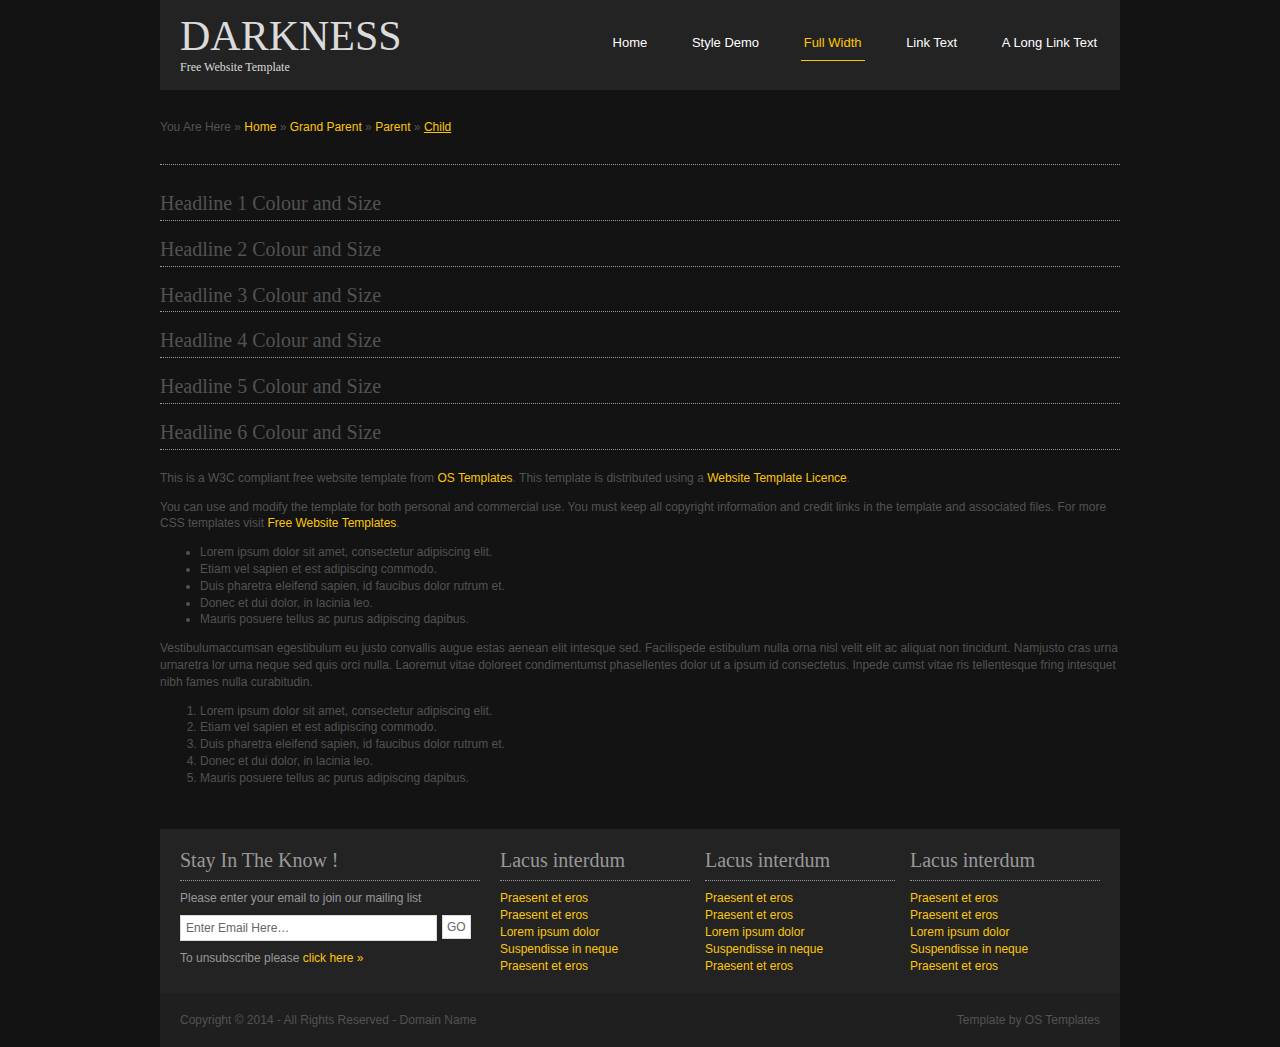
==== pages/full-width.html @ 7fc5fbad "Add files via upload" ====
<!DOCTYPE html PUBLIC "-//W3C//DTD XHTML 1.0 Transitional//EN" "http://www.w3.org/TR/xhtml1/DTD/xhtml1-transitional.dtd">
<!--
Template Name: Darkness
Author: <a href="http://www.os-templates.com/">OS Templates</a>
Author URI: http://www.os-templates.com/
Licence: Free to use under our free template licence terms
Licence URI: http://www.os-templates.com/template-terms
-->
<html xmlns="http://www.w3.org/1999/xhtml">
<head>
<title>Darkness | Full Width</title>
<meta http-equiv="Content-Type" content="text/html; charset=iso-8859-1" />
<link rel="stylesheet" href="../layout/styles/layout.css" type="text/css" />
</head>
<body id="top">
<div class="wrapper">
  <div id="header">
    <div id="logo">
      <h1><a href="../index.html">Darkness</a></h1>
      <p>Free Website Template</p>
    </div>
    <div id="topnav">
      <ul>
        <li><a href="../index.html">Home</a></li>
        <li><a href="style-demo.html">Style Demo</a></li>
        <li class="active"><a href="full-width.html">Full Width</a></li>
        <li><a href="#">Link Text</a></li>
        <li class="last"><a href="#">A Long Link Text</a></li>
      </ul>
    </div>
    <br class="clear" />
  </div>
</div>
<div class="wrapper">
  <div id="breadcrumb">
    <ul>
      <li class="first">You Are Here</li>
      <li>&#187;</li>
      <li><a href="#">Home</a></li>
      <li>&#187;</li>
      <li><a href="#">Grand Parent</a></li>
      <li>&#187;</li>
      <li><a href="#">Parent</a></li>
      <li>&#187;</li>
      <li class="current"><a href="#">Child</a></li>
    </ul>
  </div>
</div>
<div class="wrapper">
  <div id="container">
    <h1>Headline 1 Colour and Size</h1>
    <h2>Headline 2 Colour and Size</h2>
    <h3>Headline 3 Colour and Size</h3>
    <h4>Headline 4 Colour and Size</h4>
    <h5>Headline 5 Colour and Size</h5>
    <h6>Headline 6 Colour and Size</h6>
    <p>This is a W3C compliant free website template from <a href="http://www.os-templates.com/" title="Free Website Templates">OS Templates</a>. This template is distributed using a <a href="http://www.os-templates.com/template-terms">Website Template Licence</a>.</p>
    <p>You can use and modify the template for both personal and commercial use. You must keep all copyright information and credit links in the template and associated files. For more CSS templates visit <a href="http://www.os-templates.com/">Free Website Templates</a>.</p>
    <ul>
      <li>Lorem ipsum dolor sit amet, consectetur adipiscing elit.</li>
      <li>Etiam vel sapien et est adipiscing commodo.</li>
      <li>Duis pharetra eleifend sapien, id faucibus dolor rutrum et.</li>
      <li>Donec et dui dolor, in lacinia leo.</li>
      <li>Mauris posuere tellus ac purus adipiscing dapibus.</li>
    </ul>
    <p>Vestibulumaccumsan egestibulum eu justo convallis augue estas aenean elit intesque sed. Facilispede estibulum nulla orna nisl velit elit ac aliquat non tincidunt. Namjusto cras urna urnaretra lor urna neque sed quis orci nulla. Laoremut vitae doloreet condimentumst phasellentes dolor ut a ipsum id consectetus. Inpede cumst vitae ris tellentesque fring intesquet nibh fames nulla curabitudin.</p>
    <ol>
      <li>Lorem ipsum dolor sit amet, consectetur adipiscing elit.</li>
      <li>Etiam vel sapien et est adipiscing commodo.</li>
      <li>Duis pharetra eleifend sapien, id faucibus dolor rutrum et.</li>
      <li>Donec et dui dolor, in lacinia leo.</li>
      <li>Mauris posuere tellus ac purus adipiscing dapibus.</li>
    </ol>
  </div>
</div>
<div class="wrapper">
  <div id="footer">
    <div id="newsletter">
      <h2>Stay In The Know !</h2>
      <p>Please enter your email to join our mailing list</p>
      <form action="#" method="post">
        <fieldset>
          <legend>News Letter</legend>
          <input type="text" value="Enter Email Here&hellip;"  onfocus="this.value=(this.value=='Enter Email Here&hellip;')? '' : this.value ;" />
          <input type="submit" name="news_go" id="news_go" value="GO" />
        </fieldset>
      </form>
      <p>To unsubscribe please <a href="#">click here &raquo;</a></p>
    </div>
    <div class="footbox">
      <h2>Lacus interdum</h2>
      <ul>
        <li><a href="#">Praesent et eros</a></li>
        <li><a href="#">Praesent et eros</a></li>
        <li><a href="#">Lorem ipsum dolor</a></li>
        <li><a href="#">Suspendisse in neque</a></li>
        <li class="last"><a href="#">Praesent et eros</a></li>
      </ul>
    </div>
    <div class="footbox">
      <h2>Lacus interdum</h2>
      <ul>
        <li><a href="#">Praesent et eros</a></li>
        <li><a href="#">Praesent et eros</a></li>
        <li><a href="#">Lorem ipsum dolor</a></li>
        <li><a href="#">Suspendisse in neque</a></li>
        <li class="last"><a href="#">Praesent et eros</a></li>
      </ul>
    </div>
    <div class="footbox">
      <h2>Lacus interdum</h2>
      <ul>
        <li><a href="#">Praesent et eros</a></li>
        <li><a href="#">Praesent et eros</a></li>
        <li><a href="#">Lorem ipsum dolor</a></li>
        <li><a href="#">Suspendisse in neque</a></li>
        <li class="last"><a href="#">Praesent et eros</a></li>
      </ul>
    </div>
    <br class="clear" />
  </div>
</div>
<div class="wrapper">
  <div id="copyright">
    <p class="fl_left">Copyright &copy; 2014 - All Rights Reserved - <a href="#">Domain Name</a></p>
    <p class="fl_right">Template by <a target="_blank" href="http://www.os-templates.com/" title="Free Website Templates">OS Templates</a></p>
    <br class="clear" />
  </div>
</div>
</body>
</html>
---- layout/styles/layout.css ----
@charset "utf-8";
/*
Template Name: Darkness
Author: <a href="http://www.os-templates.com/">OS Templates</a>
Author URI: http://www.os-templates.com/
Licence: Free to use under our free template licence terms
Licence URI: http://www.os-templates.com/template-terms
File: Layout CSS
*/

@import url("navi.css");
@import url("forms.css");
@import url("tables.css");

html{overflow-y:scroll;}
body{margin:0; padding:0; font-size:12px; font-family:verdana, Arial, Helvetica, sans-serif; color:#525252; background-color:#131313;}

.justify{text-align:justify;}
.bold{font-weight:bold;}
.center{text-align:center;}
.right{text-align:right;}
.nostart{margin:0; padding:0; list-style-type:none;}

.clear{clear:both;}
br.clear{clear:both; margin-top:-15px;}

a{outline:none; text-decoration:none;}

.fl_left, .imgl{float:left;}
.fl_right, .imgr{float:right;}

img{display:block; margin:0; padding:0; border:0;}
.imgl, .imgr{border:1px solid #999999; padding:5px;}
.imgl{margin:0 8px 8px 0; clear:left;}
.imgr{margin:0 0 8px 8px; clear:right;}

/* ----------------------------------------------Wrapper------------------------------------- */

div.wrapper{display:block; width:100%; margin:0; padding:0; text-align:left;}
div.wrapper h1, div.wrapper h2, div.wrapper h3, div.wrapper h4, div.wrapper h5, div.wrapper h6{margin:0; padding:0 0 8px 0; font-size:20px; font-weight:normal; font-family:Georgia, "Times New Roman", Times, serif; border-bottom:1px dotted #4C4C4C;}

/* ----------------------------------------------Generalise------------------------------------- */

#header, #intro, #latest, #breadcrumb, #container, #footer, #copyright{display:block; position:relative; width:960px; margin:0 auto;}

/* ----------------------------------------------Header------------------------------------- */

#header{display:block; position:relative; width:920px; margin:0 auto; padding:5px 20px 15px 20px; color:#DBDBDB; background-color:#232323; font-family:Georgia, "Times New Roman", Times, serif;}
#header #logo{display:block; float:left; width:260px; margin-top:7px;}
#header #logo h1, #header #logo p{margin:0; padding:0; line-height:normal;}
#header #logo h1{margin:0; padding:0; font-size:42px; border:none; text-transform:uppercase;}
#header h1 a{color:#DBDBDB; background-color:#232323;}

/* ----------------------------------------------BreadCrumb------------------------------------- */

#breadcrumb{padding:30px 0; border-bottom:1px dotted #999999;}
#breadcrumb a{color:#FDC609; background-color:#131313;}
#breadcrumb ul{margin:0; padding:0; list-style:none;}
#breadcrumb ul li{display:inline;}
#breadcrumb ul li.current a{text-decoration:underline;}

/* ----------------------------------------------Latest------------------------------------- */

#latest{padding:20px 0 0 0;}
#latest .fl_left{display:block; float:left; width:575px; height:300px;}
#latest .fl_right{display:block; float:right; width:360px; height:280px; padding:10px; color:#333333; background-color:#FDC609;}
#latest .fl_right h2, #latest .fl_right p{margin:0 0 12px 0; padding:0; border:none; line-height:normal;}
#latest .fl_right h2{font-size:30px;}
#latest .fl_right p{line-height:2.2em;}
#latest .fl_right ul{margin:0; padding:0; list-style:none;}
#latest ul li{display:block; float:left; width:100px; height:100px; margin:0 15px 0 0; padding:4px; border:1px solid #333333;}
#latest ul li.last{margin-right:0;}

/* ----------------------------------------------Intro------------------------------------- */

#intro{padding:25px 0 15px 0;}
#intro ul{margin:0; padding:0; list-style:none;}
#intro li{display:block; float:left; width:300px; margin:0 30px 0 0; padding:0;}
#intro li.last{margin-right:0;}
#intro h2, #intro p, #intro img, #intro div{margin:0 0 20px 0; padding:0;}
#intro h2{padding-bottom:8px; color:#FFFFFF; background-color:#131313;}
#intro div.imgholder{display:block; width:300px;}
#intro div.imgholder img{margin:0; padding:0; border:none;}
#intro p.readmore{margin:0;}
#intro p.readmore a{padding:5px 15px; font-weight:bold; color:#FDC609; background-color:#1E1E1E;}

/* ----------------------------------------------Content------------------------------------- */

#container{padding:30px 0; line-height:1.4em; color:#525252; background-color:#131313;}
#container a{color:#FDC609; background-color:#131313;}
#container h1, #container h2, #container h3, #container h4, #container h5, #container h6{margin-bottom:20px; padding-bottom:8px; border-bottom:1px dotted #999999;}
#content{display:block; float:left; width:600px;}

/* Comments */

#comments{margin-bottom:40px;}
#comments .commentlist{margin:0; padding:0;}
#comments .commentlist ul{margin:0; padding:0; list-style:none;}
#comments .commentlist li.comment_odd, #comments .commentlist li.comment_even{margin:0 0 10px 0; padding:15px; list-style:none;}
#comments .commentlist li.comment_odd{color:#CCCCCC; background-color:#333333;}
#comments .commentlist li.comment_odd a{color:#FDC609; background-color:#333333;}
#comments .commentlist li.comment_even{color:#CCCCCC; background-color:#1E1E1E;}
#comments .commentlist li.comment_even a{color:#FDC609; background-color:#1E1E1E;}
#comments .commentlist .author .name{font-weight:bold;}
#comments .commentlist .submitdate{font-size:smaller;}
#comments .commentlist p{margin:10px 5px 10px 0; padding:0; font-weight:normal; text-transform:none;}
#comments .commentlist li .avatar{float:right; border:1px solid #EEEEEE; margin:0 0 0 10px;}

/* ----------------------------------------------Column------------------------------------- */

#column{display:block; float:right; width:300px;}
.flickrbox ul{margin:0; padding:0; list-style:none;}
.flickrbox li{display:block; float:left; width:80px; height:80px; margin:0 15px 15px 0; padding:4px; border:1px solid #666666;}
.flickrbox li.last{margin-right:0;}
#column .holder, #column #featured{display:block; width:300px; margin-bottom:20px;}
#column .holder p{line-height:1.6em;}
#column h2{font-size:20px;}
#column .holder h2.title{display:block; width:100%; height:65px; margin:0; padding:15px 0 0 0; font-size:20px; line-height:normal; border-bottom:1px dashed #666666;}
#column .holder h2.title img{float:left; margin:-15px 8px 0 0; padding:5px; border:1px solid #666666;}
#column .holder p.readmore{display:block; width:100%; font-weight:bold; text-align:right; line-height:normal;}
#column div.imgholder{display:block; width:290px; margin:0 0 10px 0; padding:4px; border:1px solid #666666;}

/* Featured Block */

#column #featured a{color:#FDC609; background-color:#1F1F1F;}
#column #featured ul, #column #featured h2, #column #featured p{margin:0; padding:0; list-style:none;}
#column #featured li{display:block; width:250px; margin:0; padding:20px 25px; color:#666666; background-color:#1F1F1F;}
#column #featured li p{line-height:1.6em;}
#column #featured li p.imgholder{display:block; width:240px; height:90px; margin:20px 0 15px 0; padding:4px; color:#666666; background-color:#333333; border:1px solid #666666;}
#column #featured li h2{margin:0; padding:0 0 14px 0; font-size:20px; font-weight:normal; font-family:Georgia, "Times New Roman", Times, serif; color:#666666; background-color:#1F1F1F; line-height:normal; border-bottom:1px dashed #666666;}
#column #featured p.readmore{display:block; width:100%; margin-top:15px; font-weight:bold; text-align:right; line-height:normal;}
#column #latestnews{display:block; width:100%; margin:0; padding:0; list-style:none;}
#column #latestnews li{display:block; margin:0 0 20px 0; padding:0 0 15px 0; border-bottom:1px dotted #999999;}
#column #latestnews li.last{margin-bottom:0;}
#column #latestnews p{margin:0 0 5px 0; padding:0;}
#column #latestnews p.readmore{margin:0; padding:0;}
#column #latestnews .imgl{margin:0 10px 10px 0; padding:4px;}

/* ----------------------------------------------Footer------------------------------------- */

#footer{display:block; position:relative; width:920px; margin:0 auto; padding:20px; color:#98989A; background-color:#232323;}
#footer a{color:#FDC609; background-color:#232323;}
#footer h2{margin-bottom:10px; border-bottom-color:#98989A;}
#footer p, #footer ul, #footer a{margin:0; padding:0; font-weight:normal; list-style:none; line-height:normal;}
#footer .footbox{display:block; float:right; width:190px; margin:0 0 0 15px; padding:0;}
#footer li{margin-bottom:3px;}
#footer .last{margin:0;}
#newsletter{display:block; float:left; width:300px;}

/* ----------------------------------------------Copyright------------------------------------- */

#copyright{display:block; position:relative; width:920px; margin:0 auto; padding:20px; color:#525252; background-color:#1F1F1F;}
#copyright a{color:#525252; background-color:#1F1F1F;}
#copyright p{margin:0; padding:0;}
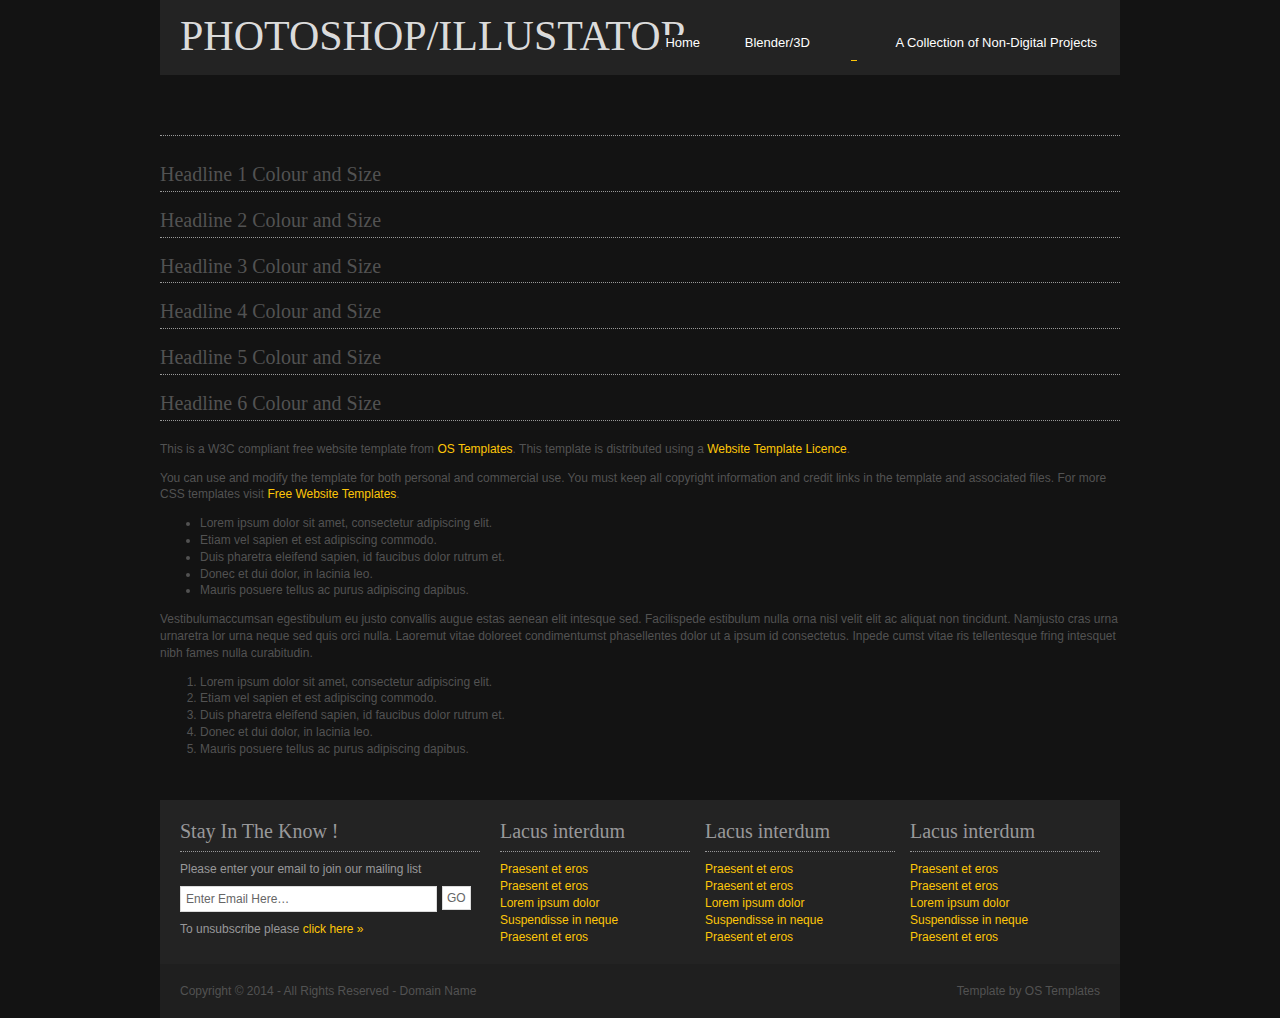
==== commit 47453ac6: "qew" ====
--- a/pages/full-width.html
+++ b/pages/full-width.html
@@ -1,14 +1,8 @@
 <!DOCTYPE html PUBLIC "-//W3C//DTD XHTML 1.0 Transitional//EN" "http://www.w3.org/TR/xhtml1/DTD/xhtml1-transitional.dtd">
-<!--
-Template Name: Darkness
-Author: <a href="http://www.os-templates.com/">OS Templates</a>
-Author URI: http://www.os-templates.com/
-Licence: Free to use under our free template licence terms
-Licence URI: http://www.os-templates.com/template-terms
--->
+
 <html xmlns="http://www.w3.org/1999/xhtml">
 <head>
-<title>Darkness | Full Width</title>
+<title></title>
 <meta http-equiv="Content-Type" content="text/html; charset=iso-8859-1" />
 <link rel="stylesheet" href="../layout/styles/layout.css" type="text/css" />
 </head>
@@ -16,16 +10,14 @@
 <div class="wrapper">
   <div id="header">
     <div id="logo">
-      <h1><a href="../index.html">Darkness</a></h1>
-      <p>Free Website Template</p>
+      <h1><a href="../index.html">Photoshop/illustator</a></h1>
     </div>
     <div id="topnav">
       <ul>
         <li><a href="../index.html">Home</a></li>
-        <li><a href="style-demo.html">Style Demo</a></li>
-        <li class="active"><a href="full-width.html">Full Width</a></li>
-        <li><a href="#">Link Text</a></li>
-        <li class="last"><a href="#">A Long Link Text</a></li>
+        <li><a href="style-demo.html">Blender/3D</a></li>
+        <li class="active"><a href="Photoshop/illustrator"></a></li>
+        <li class="last"><a href="#">A Collection of Non-Digital Projects</a></li>
       </ul>
     </div>
     <br class="clear" />
@@ -34,15 +26,6 @@
 <div class="wrapper">
   <div id="breadcrumb">
     <ul>
-      <li class="first">You Are Here</li>
-      <li>&#187;</li>
-      <li><a href="#">Home</a></li>
-      <li>&#187;</li>
-      <li><a href="#">Grand Parent</a></li>
-      <li>&#187;</li>
-      <li><a href="#">Parent</a></li>
-      <li>&#187;</li>
-      <li class="current"><a href="#">Child</a></li>
     </ul>
   </div>
 </div>
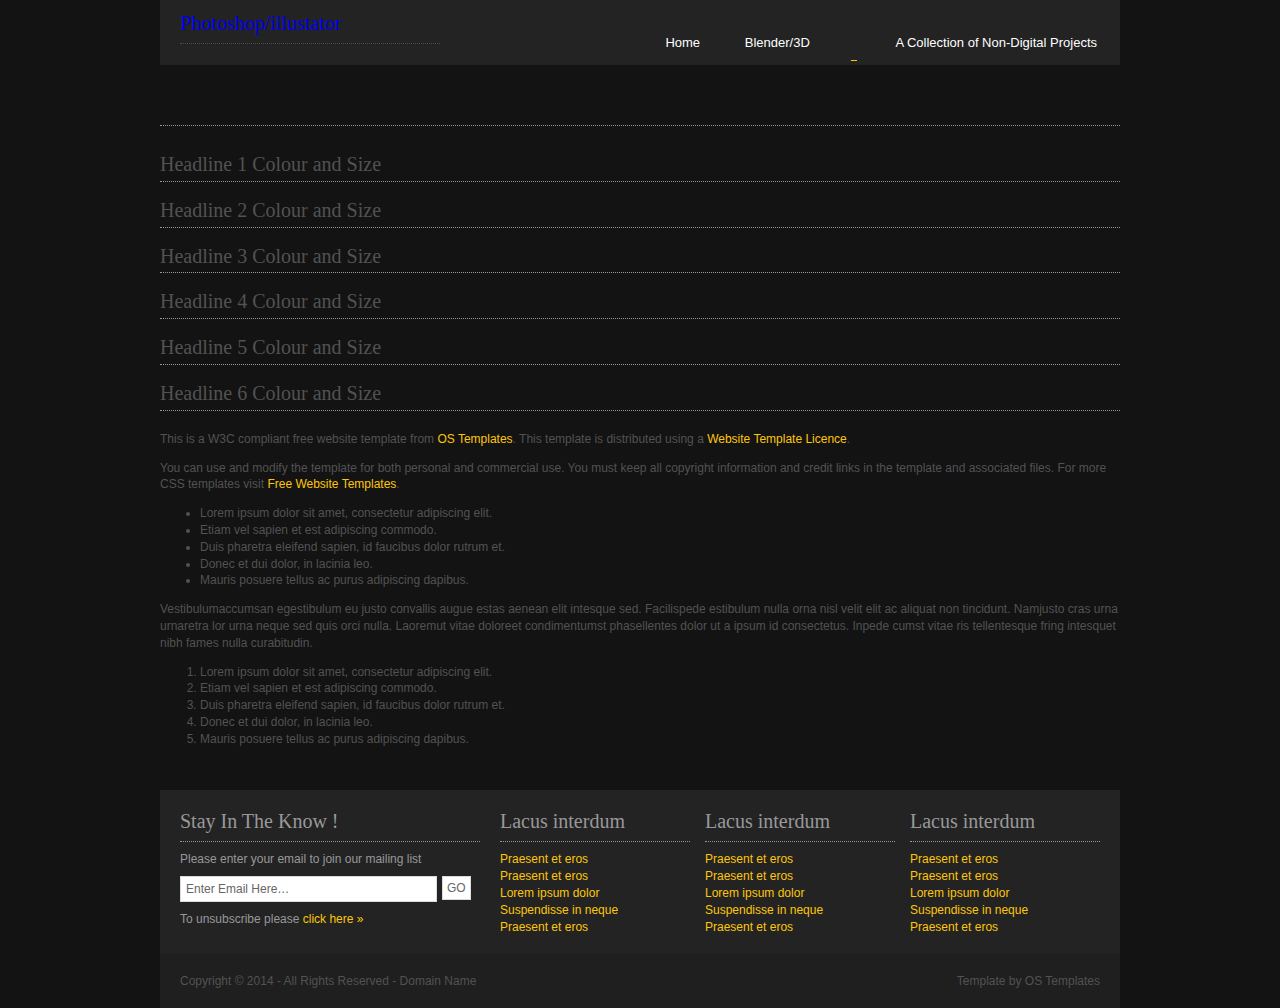
==== commit 323d7c66: "sda" ====
--- a/pages/full-width.html
+++ b/pages/full-width.html
@@ -10,7 +10,7 @@
 <div class="wrapper">
   <div id="header">
     <div id="logo">
-      <h1><a href="../index.html">Photoshop/illustator</a></h1>
+      <h2><a href="../index.html">Photoshop/illustator</a></h2>
     </div>
     <div id="topnav">
       <ul>
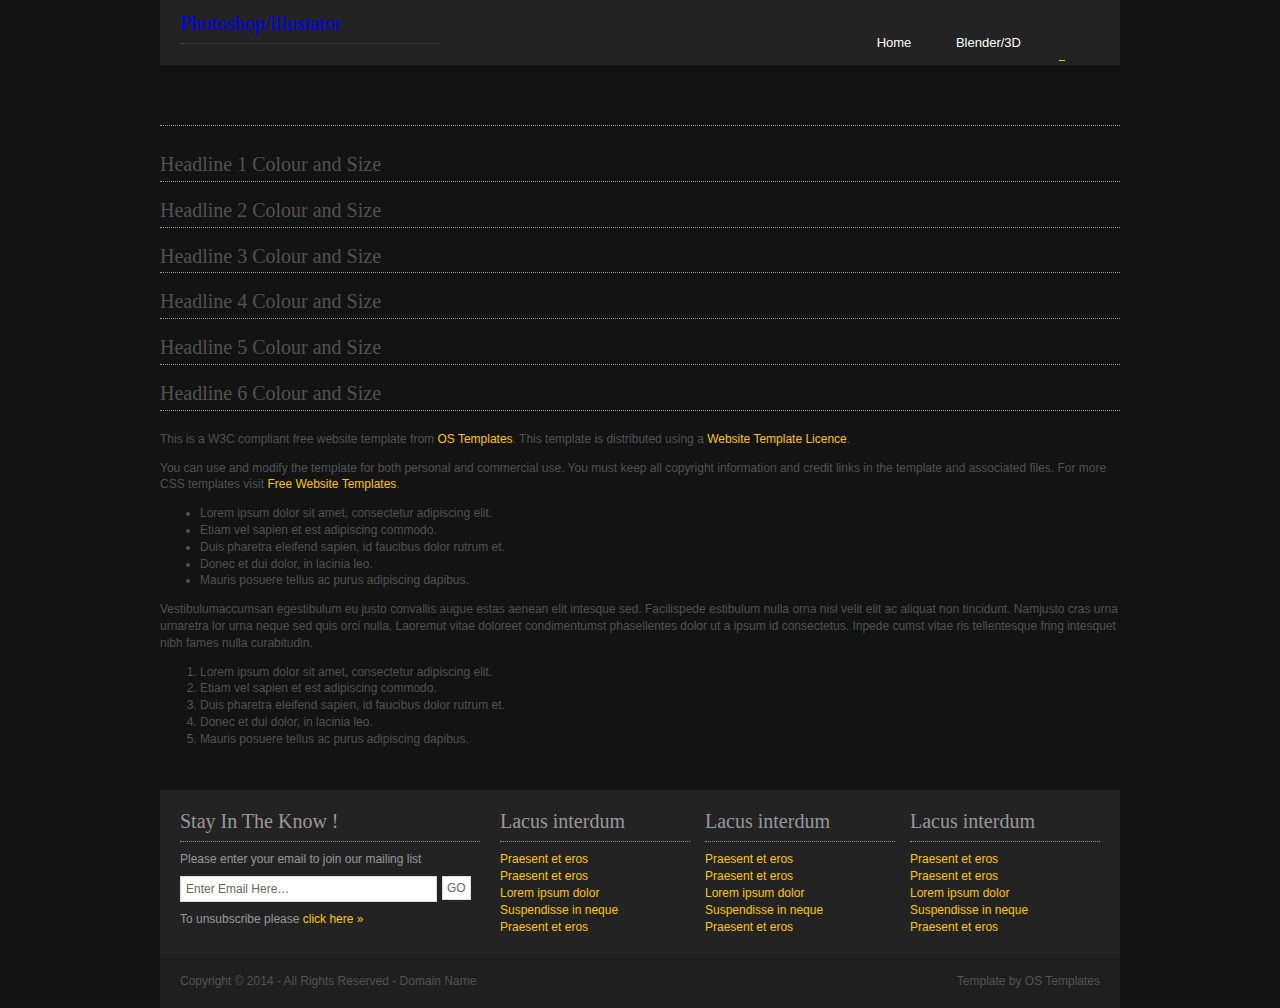
==== commit 97b31b7f: "ds" ====
--- a/pages/full-width.html
+++ b/pages/full-width.html
@@ -17,7 +17,6 @@
         <li><a href="../index.html">Home</a></li>
         <li><a href="style-demo.html">Blender/3D</a></li>
         <li class="active"><a href="Photoshop/illustrator"></a></li>
-        <li class="last"><a href="#">A Collection of Non-Digital Projects</a></li>
       </ul>
     </div>
     <br class="clear" />
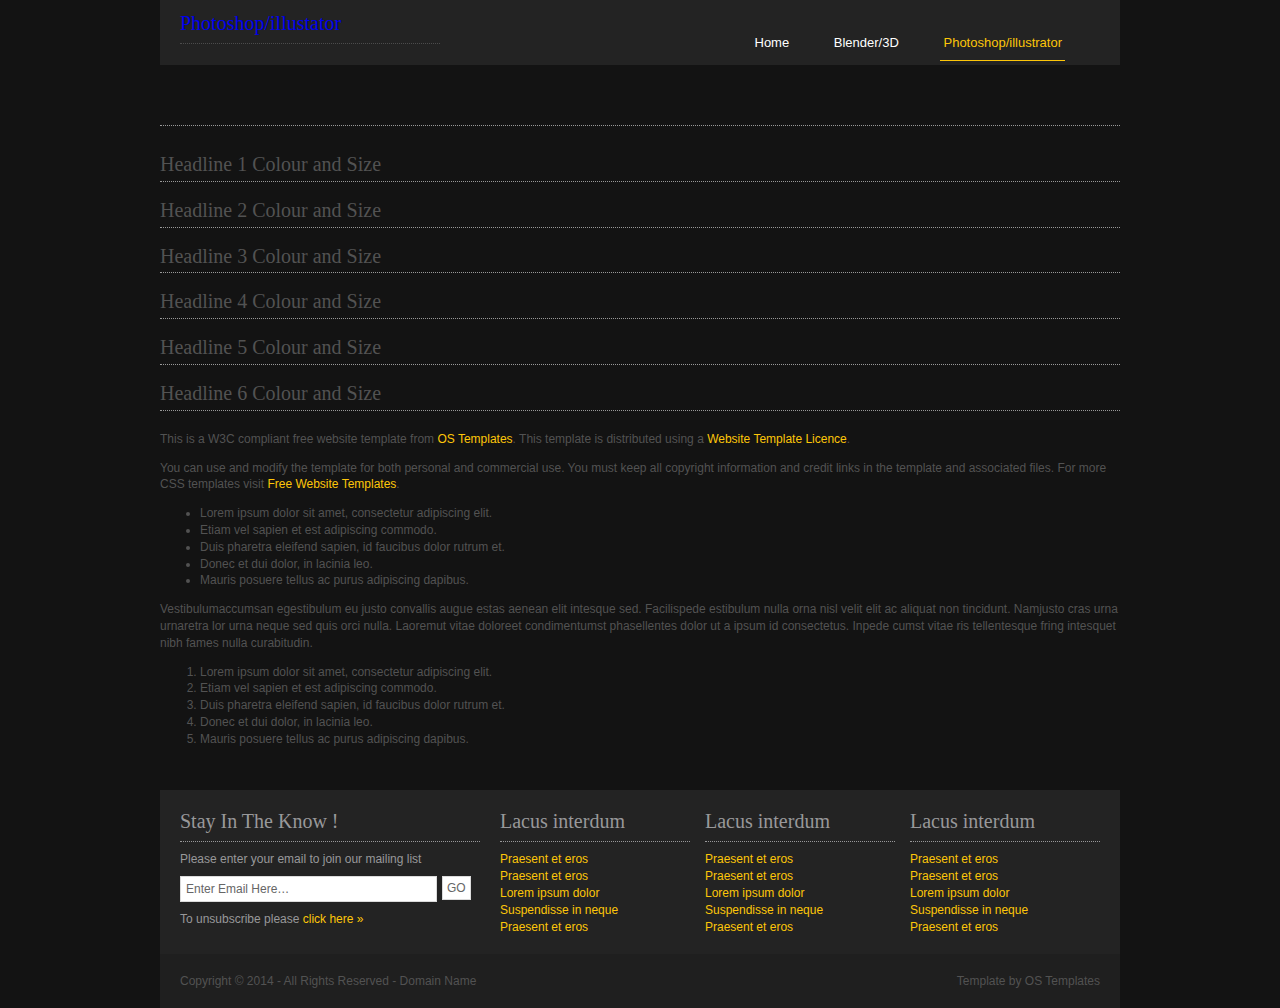
==== commit a028478f: "fsd" ====
--- a/pages/full-width.html
+++ b/pages/full-width.html
@@ -16,7 +16,7 @@
       <ul>
         <li><a href="../index.html">Home</a></li>
         <li><a href="style-demo.html">Blender/3D</a></li>
-        <li class="active"><a href="Photoshop/illustrator"></a></li>
+        <li class="active"><a href="full-width.html">Photoshop/illustrator</a></li>
       </ul>
     </div>
     <br class="clear" />
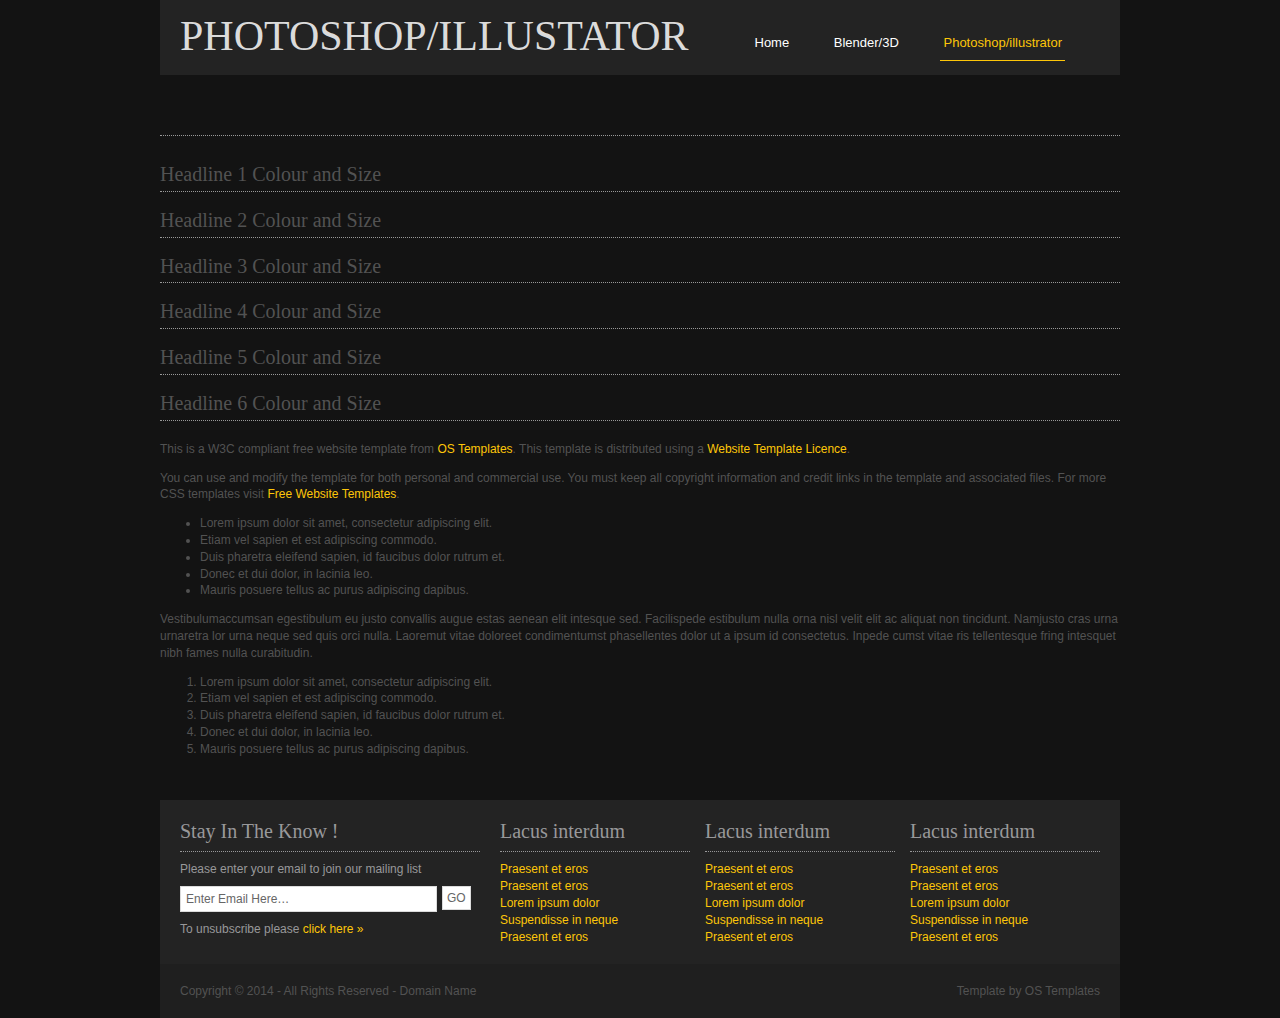
==== commit 1846acb9: "dh" ====
--- a/pages/full-width.html
+++ b/pages/full-width.html
@@ -10,7 +10,7 @@
 <div class="wrapper">
   <div id="header">
     <div id="logo">
-      <h2><a href="../index.html">Photoshop/illustator</a></h2>
+      <h1><a href="../index.html">Photoshop/illustator</a></h1>
     </div>
     <div id="topnav">
       <ul>
--- a/layout/styles/layout.css
+++ b/layout/styles/layout.css
@@ -62,7 +62,7 @@
 /* ----------------------------------------------Latest------------------------------------- */
 
 #latest{padding:20px 0 0 0;}
-#latest .fl_left{display:block; float:left; width:575px; height:300px;}
+#latest .fl_left{display:block; float:left; width:575px; height:600px;}
 #latest .fl_right{display:block; float:right; width:360px; height:280px; padding:10px; color:#333333; background-color:#FDC609;}
 #latest .fl_right h2, #latest .fl_right p{margin:0 0 12px 0; padding:0; border:none; line-height:normal;}
 #latest .fl_right h2{font-size:30px;}
